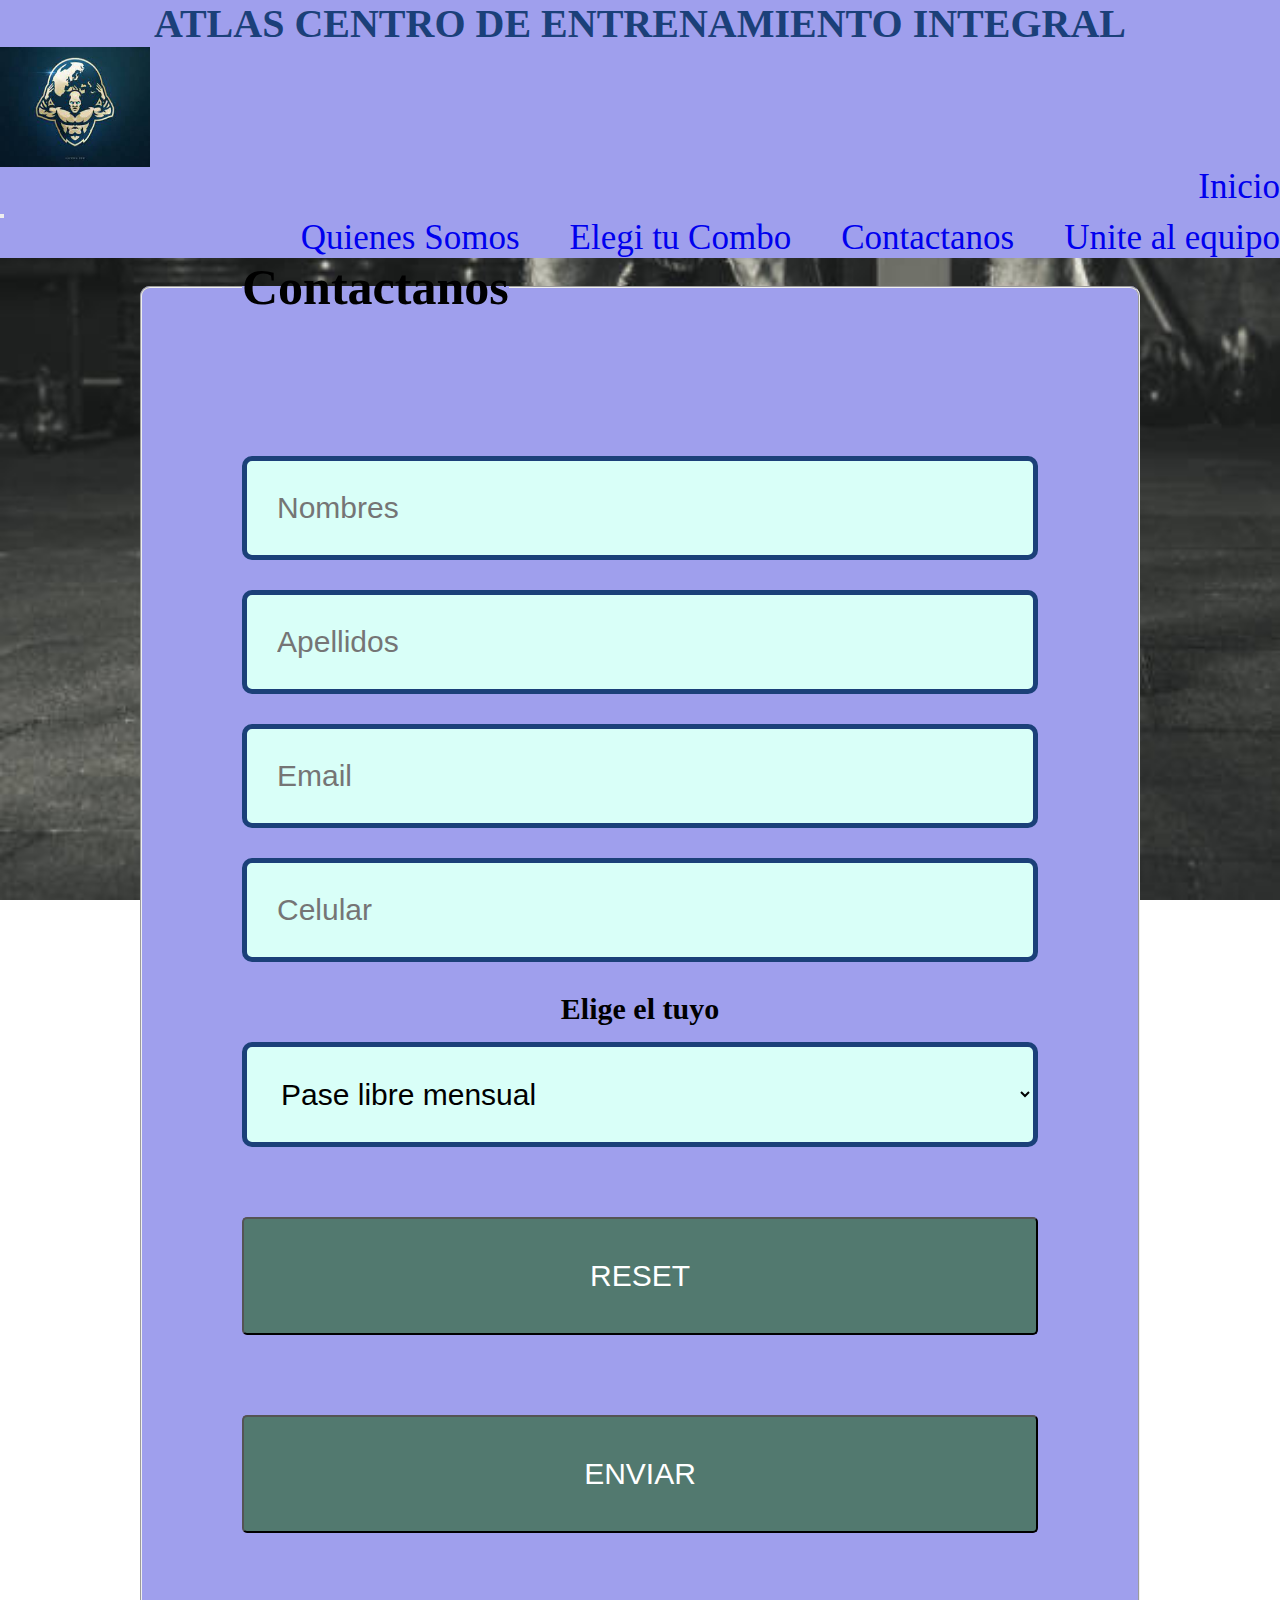
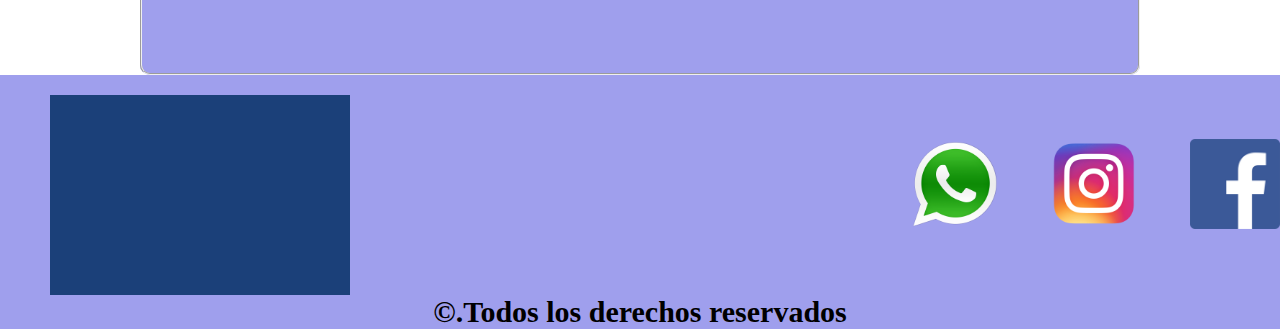
==== pages/contacto.html @ f048652d "primer guardado" ====
<!DOCTYPE html>
<html lang="es">
    <head>
        <meta charset="UTF-8">
        <meta http-equiv="X-UA-Compatible" content="IE=edge">
        <meta name="viewport" content="width=device-width, initial-scale=1.0">
        <link rel="icon" type="image/png" sizes="32x32" href="../img/favicon-32x32.png"> 
        <link rel="preconnect" href="https://fonts.googleapis.com">
        <link rel="preconnect" href="https://fonts.gstatic.com" crossorigin>
        <link href="https://fonts.googleapis.com/css2?family=Varela+Round&display=swap" rel="stylesheet">   
        <title>ATLAS CEI</title>
        
        <link href="https://cdn.jsdelivr.net/npm/bootstrap@5.3.0-alpha3/dist/css/bootstrap.min.css" rel="stylesheet" integrity="sha384-KK94CHFLLe+nY2dmCWGMq91rCGa5gtU4mk92HdvYe+M/SXH301p5ILy+dN9+nJOZ" crossorigin="anonymous">
        <link rel="stylesheet" href="../css/estilo.css">
    </head>
<body>
    <header class="fondonav">
        <nav class="navbar navbar-expand-lg bg-body-tertiary">
            <div class="container-fluid">
                <a class="navbar-brand " href="/index.html"><h1 class="ATLAS">ATLAS CENTRO DE ENTRENAMIENTO INTEGRAL</h1><img src="../img/atlas.jpg" alt="Logo de Atlas" width="40" height="34" class="d-inline-block align-text-top logoatlas rounded-circle">
                </a>
            </div>
            <div class="container-fluid">
                <a class="navbar-brand items" href="/index.html">Inicio</a>
                <button class="navbar-toggler" type="button" data-bs-toggle="collapse" data-bs-target="#navbarNav" aria-controls="navbarNav" aria-expanded="false" aria-label="Toggle navigation">
                <span class="navbar-toggler-icon"></span>
                </button>
                <div class="collapse navbar-collapse" id="navbarNav">
                    <ul class="navbar-nav items">
                        <li class="nav-item">
                        <a class="nav-link active" aria-current="page" href="../pages/sobreNosotros.html">Quienes Somos</a>
                        </li>
                        <li class="nav-item">
                        <a class="nav-link" href="../pages/elegiTuPlan.html">Elegi tu Combo</a>
                        </li>
                        <li class="nav-item">
                        <a class="nav-link" href="../pages/contacto.html">Contactanos</a>
                        </li>
                        <li class="nav-item">
                        <a class="nav-link" href="../pages/trabajaConNostros.html">Unite al equipo</a>
                        </li>
                    </ul>
                </div>
            </div>
        </nav>
    </header>
    <main class="fondoimg3">
        <section>            
                <fieldset class="formulario1">
                    <legend class="datos"><strong>Contactanos</strong></legend>
                    <input class="control" type="text" name="name" id="name" placeholder="Nombres">
                    <input class="control" type="text" name="name" id="name" placeholder="Apellidos">            
                    <input class="control" type="email" name="email" id="email" placeholder="Email">
                    <input class="control" type="number" name="number" id="number" placeholder="Celular">
                    <div>
                        <h3>Elige el tuyo</h3>
                        <select class="control" name="COMBO">
                            <option value="A">Pase libre mensual</option>
                            <option value="B">Pase libre mensual + nutricionista</option>
                            <option value="C">Pase libre semestral</option>
                            <option value="D">Pase libre semestral + nutricionista</option>
                            <option value="E">Pase libre anual</option>
                            <option value="F">Otros servicios</option>
                    </div>
                    <div>
                        <textarea class="escribir" name="" id="" cols="30" rows="10" placeholder="Consulta"></textarea>
                        <input class="boton" type="reset" value="RESET">
                        <input class="boton" type="submit" value="ENVIAR">
                    </div>
                </fieldset>
        </section>
    </main>
    <footer>  
        <ul class="footer">
            <li><iframe class="mapfooter img-thumbnail" src="https://www.google.com/maps/embed?pb=!1m18!1m12!1m3!1d828.9554954923093!2d-64.1235091633265!3d-32.16678427024355!2m3!1f0!2f0!3f0!3m2!1i1024!2i768!4f13.1!3m3!1m2!1s0x95cd6f62db6e06f3%3A0xdb8dda1286576c78!2sAtlas%3A%20centro%20de%20entrenamiento%20integral!5e1!3m2!1ses!2sar!4v1682944238739!5m2!1ses!2sar" width="400" height="300" style="border:0;" allowfullscreen="" loading="lazy" referrerpolicy="no-referrer-when-downgrade"></iframe></li>
            <ul class="footer footerimg">
                <li><a href="../pages/contacto.html"><img class="imgfooter" src="../img/580b57fcd9996e24bc43c543.png" alt="simbolo de whatsapp"></li></a>
                <li><a href="../pages/contacto.html"><img class="imgfooter" src="../img/580b57fcd9996e24bc43c521.png" alt="simbolo de instagram"></li></a>
                <li><a href="../pages/contacto.html"><img class="imgfooter" src="../img/584ac2d03ac3a570f94a666d.png" alt="simbolo de facebook"></li></a>
            </ul>
        </ul> 
        <h4 class="derechos">©.Todos los derechos reservados</h4>
    </footer>
</body>
</html>
---- css/estilo.css ----
*{
    margin: 0;
    padding: 0;
    box-sizing: border-box;
}

html{
    font-size: 62.5%;
}

.fondonav{
    background-color: #9F9FED;
    width: 100%;
}

h1{
    font-size: 4rem;
    display: flex;
    justify-content: center;
    color: #1B4079;
}

.logoatlas{
    display: flex;
    justify-content: left;
    width: 15rem;
    height: 12rem;  
}

.items{
    display: flex;
    justify-content: flex-end;
    font-size: 3.5rem;
}

li{
    margin-left: 5rem;
    list-style: none;
    }

a:link{
    text-decoration: none;
}

.fondo{
    background-color:#D9FFF8 ;
}

.centro{
    display: flex;
    justify-content: space-evenly;
    background-color: #D9FFF8;
}
.centro1{
    display: flex;
    align-items: center;
    flex-direction: column;
    margin-top: 2rem;
}

.centro2{
    display: flex;
    flex-direction: row;
    justify-content: space-evenly;
    align-items: center;
    list-style: none;
    font-size: 5rem;
    height: 10rem;
    background-color: #52796F;
}

.centro3{
    display: flex;
    flex-direction: row;
    justify-content: space-evenly;
    align-items: center;
    list-style: none;
    font-size: 5rem;
    height: 100%;
}

.centro4{
    display: flex;
    flex-direction: row;
    justify-content: space-evenly;
    align-items: center;
    list-style: none;
    font-size: 5rem;
    height: 100%;
    border: .5rem solid black;
}

h2{
    display: flex;
}

.porque{
    display: flex;
    justify-content:center;
}

.txtporque{
    font-size: 6rem;
    color: #1b2179;
}

.links{
    font-size: 4.5rem;
    color: black;
    display: flex;
    height: 10rem;
}

.conocenos{
    margin-top: 4.5rem;
    color: #1B4079;
}


.imggim{
    width: 80rem;
    height: 60rem;
    margin-top: 2.2rem;
}

.txtatlas{
    font-size: 3.6rem;
    width: 50rem;
    height: 40rem;
    display: flex;
    align-items: center;
    margin-top: 4rem;
}

.imagen{
    width: 60rem;
    height: 50rem;    
    align-items: stretch;
    justify-content: center;
    border: .2rem solid black;
    margin: 2rem;
}

.serv{
    font-size: 4rem;
    text-align: center;
}

.txtimg{
    font-size: 4.2rem;
    display: flex;
    text-align: right;
    justify-content: center;
    width: 45rem;
    height: 45rem; 
    margin: 5rem 0rem 0rem 7rem ;  
}

.txtimg2{
    font-size: 4.2rem;
    display: flex;
    text-align: left;
    justify-content: center;
    width: 45rem;
    height: 45rem; 
    margin: 4rem 7rem 0rem 0rem ;  
}

.txtimg3{
    font-size: 4.2rem;
    display: flex;
    text-align: left;
    justify-content: center;
    width: 45rem;
    height: 45rem; 
    margin: 10rem 0rem 0rem 5rem
}

.video{
    display: flex;
    justify-content: center;
    margin-top: 10rem;
}

.sumate{
    display: flex;
    text-align: center;
    justify-content: center;
    margin-top: 4rem;
    font-size: 5rem;
}

footer{
    background-color: #9F9FED;
}
.footer{
    display: flex;
    flex-direction: row;    
    align-items: center;
    list-style: none;

}

.footerimg{
    display: flex;
    justify-content: right;
    width: 100%;
}

.mapfooter{
    height: 20rem;
    width: 30rem;
    margin-top: 2rem;
    background-color: #1B4079;
    display:flex;
    justify-content: center;
}

.imgfooter{
    width: 9rem;
    height: 9rem;
}

.derechos{
    text-align: center;
    justify-content: center;
    font-size: 3rem;
}

@media screen and (max-width:500px) {
    h1{
        font-size: 2rem;
        display: flex;
        justify-content: center;
        color: #1B4079;
    }
    
    .logoatlas{
        display: flex;
        justify-content: left;
        width: 8rem;
        height: 5rem;  
    }
    
    .items{
        display: flex;
        justify-content: flex-end;
        font-size: 2rem;
    }
    
    li{
        margin-left: 3rem;
        list-style: none;
        }
    
    a:link{
        text-decoration: none;
    }
    
    .fondo{
        background-color:#D9FFF8 ;
    }
    
    .centro{
        display: flex;
        justify-content: space-evenly;
        background-color: #D9FFF8;
    }
    .centro1{
        display: flex;
        align-items: center;
        flex-direction: column;
        margin-top: 1rem;
    }
    
    .centro2{
        display: flex;
        flex-direction: row;
        justify-content: space-evenly;
        align-items: center;
        list-style: none;
        font-size: 2.5rem;
        height: 10rem;
        background-color: #52796F;
    }
    
    .centro3{
        display: flex;
        flex-direction: row;
        justify-content: space-evenly;
        align-items: center;
        list-style: none;
        font-size: 2.5rem;
        height: 100%;
    }
    
    .centro4{
        display: flex;
        flex-direction: row;
        justify-content: space-evenly;
        align-items: center;
        list-style: none;
        font-size: 2.5rem;
        height: 100%;
        border: .5rem solid black;
    }
    
    h2{
        display: flex;
    }
    
    .porque{
        display: flex;
        justify-content:center;
    }
    
    .txtporque{
        font-size: 2rem;
        color: #1b2179;
    }
    
    .links{
        font-size: 2rem;
        color: black;
        display: flex;
        height: 10rem;
    }
    
    .conocenos{
        margin-top: 2rem;
        color: #1B4079;
    }
    
    
    .imggim{
        width: 15rem;
        height:10rem;
        margin-top: 2.2rem;
    }
    
    .txtatlas{
        font-size: 3.6rem;
        width: 15rem;
        height: 10rem;
        display: flex;
        align-items: center;
        margin-top: 2rem;
    }
    
    .imagen{
        width: 30rem;
        height: 20rem;    
        align-items: stretch;
        justify-content: center;
        border: .2rem solid black;
        margin: 2rem;
    }
    
    .serv{
        font-size: 2rem;
        text-align: center;
    }
    
    .txtimg{
        font-size: 2.2rem;
        display: flex;
        text-align: right;
        justify-content: center;
        width: 25rem;
        height: 25rem; 
        margin: 2rem 0rem 0rem 3rem ;  
    }
    
    .txtimg2{
        font-size: 2.2rem;
        display: flex;
        text-align: left;
        justify-content: center;
        width: 25rem;
        height: 25rem; 
        margin: 2rem 3rem 0rem 0rem ;  
    }
    
    .txtimg3{
        font-size: 2.2rem;
        display: flex;
        text-align: left;
        justify-content: center;
        width: 25rem;
        height: 25rem; 
        margin: 3rem 0rem 0rem 2rem
    }
    
    .video{
        display: flex;
        justify-content: center;
        margin-top: 2rem;
    }
    
    .sumate{
        display: flex;
        text-align: center;
        justify-content: center;
        margin-top: 2rem;
        font-size: 3rem;
    }
    
    footer{
        background-color: #9F9FED;
    }
    .footer{
        display: flex;
        flex-direction: row;    
        align-items: center;
        list-style: none;
    
    }
    
    .footerimg{
        display: flex;
        justify-content: right;
        width: 100%;
    }
    
    .mapfooter{
        height: 8rem;
        width: 12rem;
        margin-top: 2rem;
        background-color: #1B4079;
        display:flex;
        justify-content: center;
    }
    
    .imgfooter{
        width: 9rem;
        height: 9rem;
    }
    
    .derechos{
        text-align: center;
        justify-content: center;
        font-size: 3rem;
    }
} 
    


.fondoimg{
    background-image: url(../img/fondoGim.jpg);
    background-repeat: no-repeat;
    background-attachment: fixed;
    background-size: 100% 100%;
}

.fondoimg2{
    background-image: url(../img/fondoUnete.jpg);
    background-repeat: no-repeat;
    background-attachment: fixed;
    background-size: 100% 100%;
}

.fondoimg3{
    background-image: url(../img/fondoContacto.jpg);
    background-repeat: no-repeat;
    background-attachment: fixed;
    background-size: 100% 100%;
}

.fondoimg4{
    background-color: #D9FFF8;
    background-size: 100% 100%;
}
.exp{
    display: flex;
    justify-content: space-around;
    text-align: center;
}
.experiencia{
    display: flex;
    text-align: center;
    justify-content: center;
    font-size: 10rem;
    color: #D9FFF8;
    width: 30%;
    height: 100%;
    margin-top: 10rem;
    border: 0.5rem solid #D9FFF8;
    border-radius: 2rem;
}

.experiencia1{
    display: flex;
    text-align: center;
    justify-content: center;
    font-size: 5rem;
    color: #1B4079;
    width: 100rem;
    height: 45rem;
    margin-top: 5rem;
}

.experiencia2{
    display: flex;
    justify-content: center;
    width: 90rem;
    height: 80rem;
    margin-top: 5rem;
    border-radius: 2rem;
    border: 0.5rem solid #D9FFF8;
}

.formulario{
    width: 100rem;
    background-color: #9F9FED;
    padding: 10rem;
    margin: auto;
    margin-top: 15rem;
    border-radius: 1rem;
}

.formulario1{
    width: 100rem;
    background-color: #9F9FED;
    padding: 10rem;
    margin: auto;
    border-radius: 1rem;
}

.datos{
    font-size: 5rem;
    margin-bottom: 4rem;
}

.control{
    width: 100%;
    background-color: #D9FFF8;
    padding: 3rem;
    border-radius: 1rem;
    margin-bottom: 3rem;
    border: 0.5rem solid #1B4079;
    font-size: 3rem;
}

.formulario h3{
    height: 5rem;
    text-align: center;
    font-size: 3rem;
}

.formulario1 h3{
    height: 5rem;
    text-align: center;
    font-size: 3rem;
}

.boton{
    width: 100%;
    background-color: #52796F;
    border-radius: 0.5rem;
    padding: 4rem;
    color: white;
    margin: 4rem 0rem;
    font-size: 3rem;    
}

.escribir{
    width: 100%;
    height: 40rem;
    border-radius: 2rem;
    border: .5rem solid #1B4079;
    color: black;
    font-size: 3rem;
}

.ordencontacto{
    margin: 10rem 0;
}

.eleccion{
    display:flex;
    text-align: center;
    justify-content: center;
    font-size: 5rem;
    color: #1B4079;
}

.imgplan{
    display: flex;
    justify-content: center;
    width: 35%;
    height: 35%;
}

.txtcombos{
    display: flex;
    justify-content: center;
    font-size: 6rem;
    color: #9F9FED;
    margin: 2rem 0;
    border: 0.5rem solid black;
}
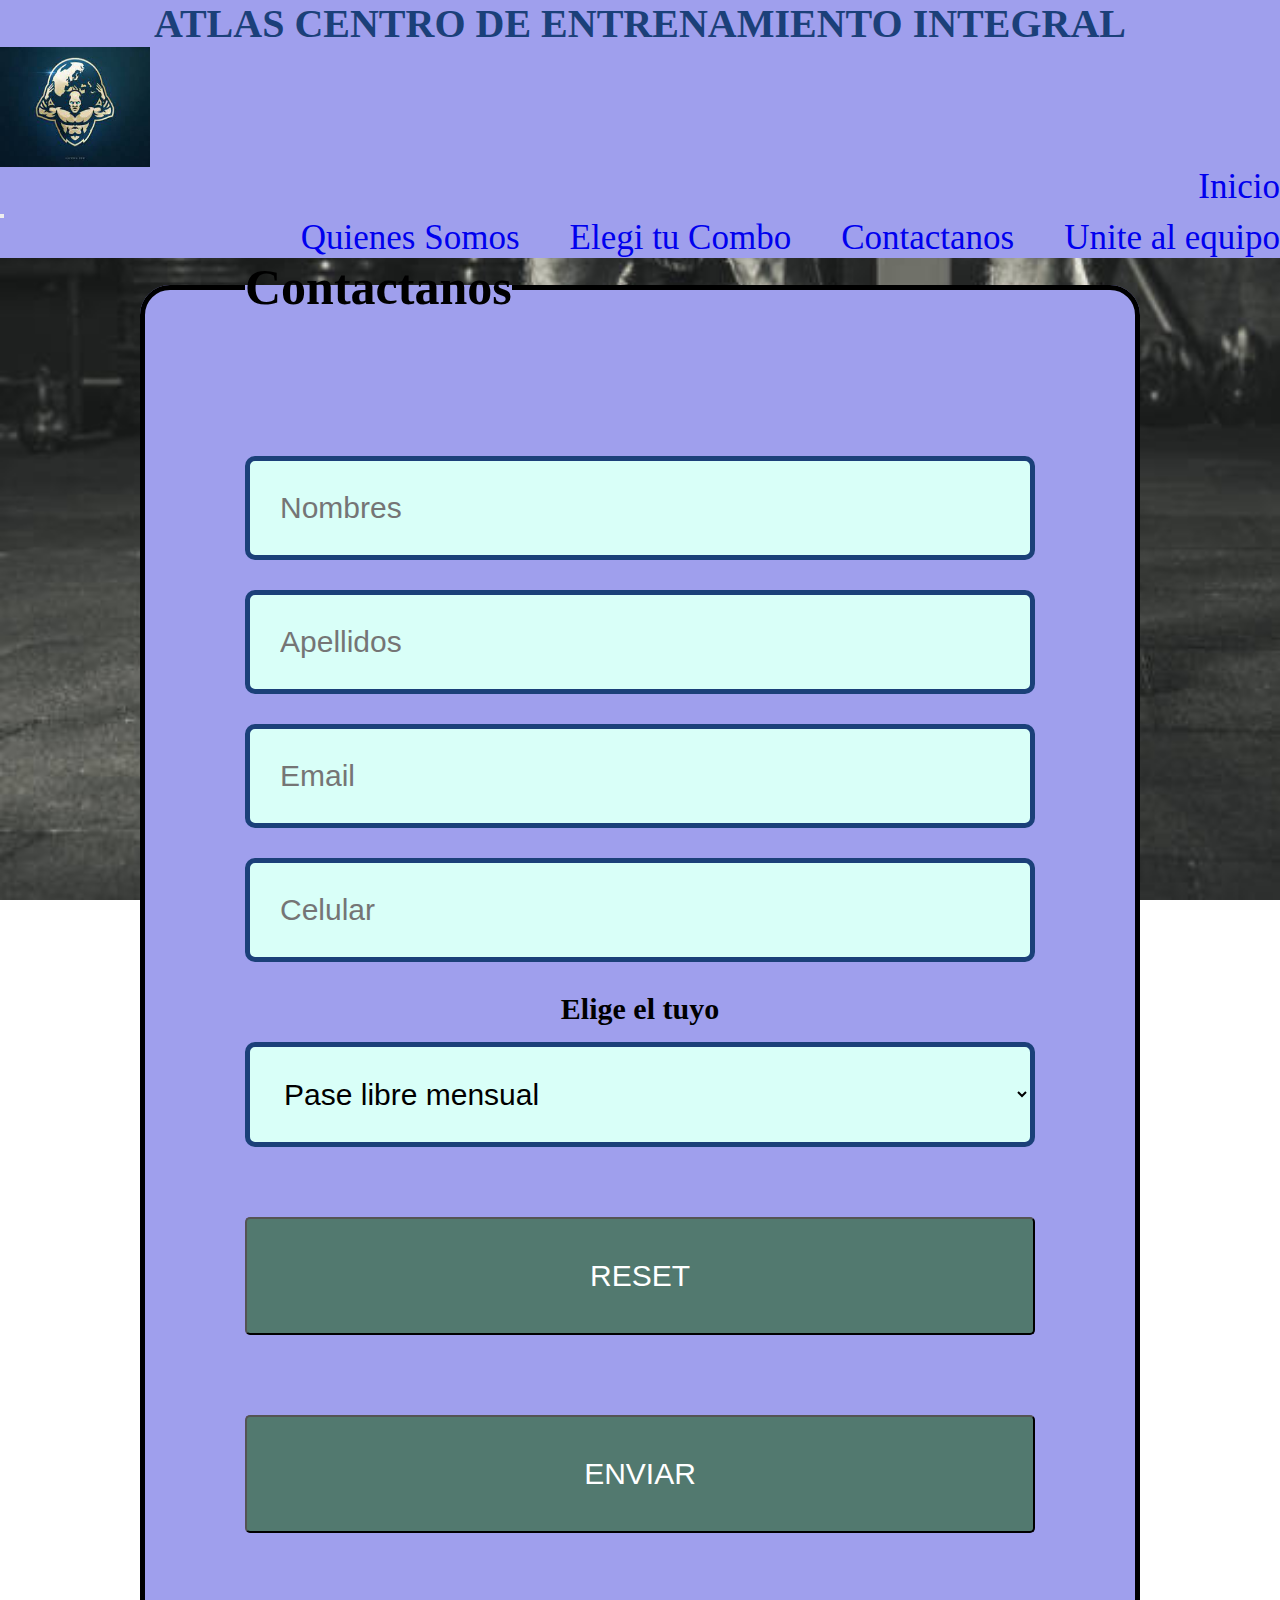
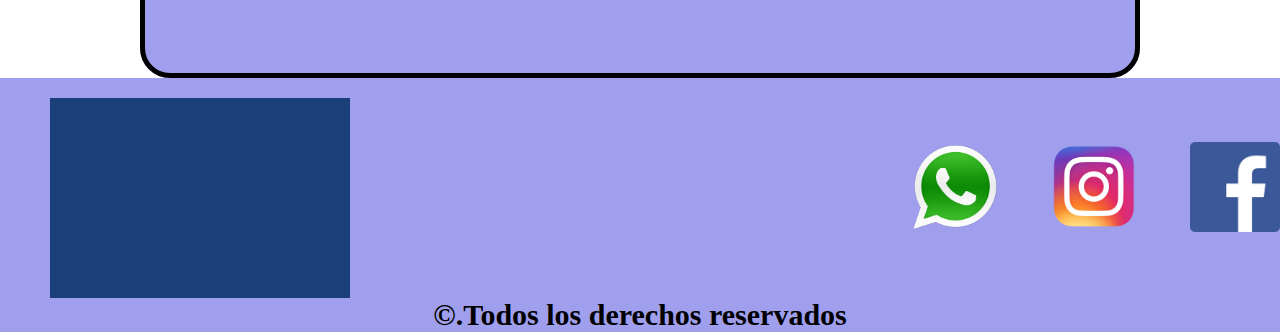
==== commit 90b2aa82: "mejoras" ====
--- a/pages/contacto.html
+++ b/pages/contacto.html
@@ -17,11 +17,11 @@
     <header class="fondonav">
         <nav class="navbar navbar-expand-lg bg-body-tertiary">
             <div class="container-fluid">
-                <a class="navbar-brand " href="/index.html"><h1 class="ATLAS">ATLAS CENTRO DE ENTRENAMIENTO INTEGRAL</h1><img src="../img/atlas.jpg" alt="Logo de Atlas" width="40" height="34" class="d-inline-block align-text-top logoatlas rounded-circle">
+                <a class="navbar-brand " href="../index.html"><h1 class="ATLAS">ATLAS CENTRO DE ENTRENAMIENTO INTEGRAL</h1><img src="../img/atlas.jpg" alt="Logo de Atlas" width="40" height="34" class="d-inline-block align-text-top logoatlas rounded-circle">
                 </a>
             </div>
             <div class="container-fluid">
-                <a class="navbar-brand items" href="/index.html">Inicio</a>
+                <a class="navbar-brand items" href="../index.html">Inicio</a>
                 <button class="navbar-toggler" type="button" data-bs-toggle="collapse" data-bs-target="#navbarNav" aria-controls="navbarNav" aria-expanded="false" aria-label="Toggle navigation">
                 <span class="navbar-toggler-icon"></span>
                 </button>
--- a/css/estilo.css
+++ b/css/estilo.css
@@ -470,6 +470,7 @@
     background-color: #D9FFF8;
     background-size: 100% 100%;
 }
+
 .exp{
     display: flex;
     justify-content: space-around;
@@ -480,11 +481,11 @@
     text-align: center;
     justify-content: center;
     font-size: 10rem;
-    color: #D9FFF8;
+    color: #1B4079;
     width: 30%;
     height: 100%;
     margin-top: 10rem;
-    border: 0.5rem solid #D9FFF8;
+    border: 0.5rem solid #1B4079;
     border-radius: 2rem;
 }
 
@@ -523,7 +524,8 @@
     background-color: #9F9FED;
     padding: 10rem;
     margin: auto;
-    border-radius: 1rem;
+    border-radius: 3rem;
+    border: 0.5rem solid black ;
 }
 
 .datos{
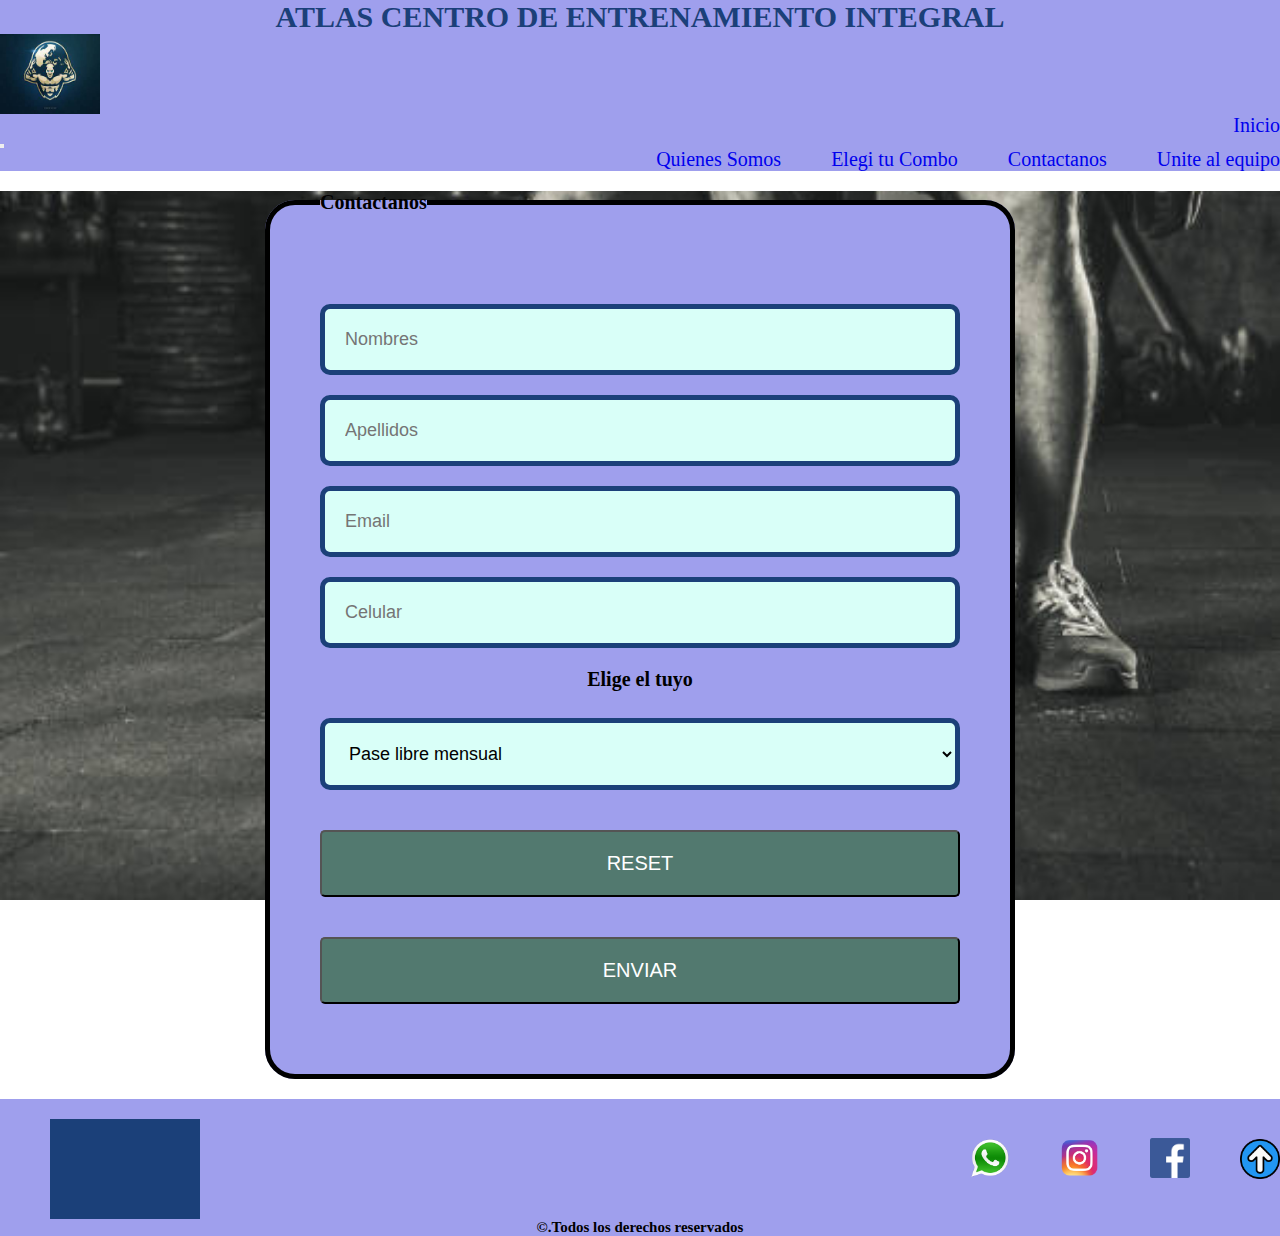
==== commit 1d6a217d: "cambios responsivos" ====
--- a/pages/contacto.html
+++ b/pages/contacto.html
@@ -14,8 +14,8 @@
         <link rel="stylesheet" href="../css/estilo.css">
     </head>
 <body>
-    <header class="fondonav">
-        <nav class="navbar navbar-expand-lg bg-body-tertiary">
+    <header id="header" class="fondonav">
+        <nav class="navbar navbar-expand-lg">
             <div class="container-fluid">
                 <a class="navbar-brand " href="../index.html"><h1 class="ATLAS">ATLAS CENTRO DE ENTRENAMIENTO INTEGRAL</h1><img src="../img/atlas.jpg" alt="Logo de Atlas" width="40" height="34" class="d-inline-block align-text-top logoatlas rounded-circle">
                 </a>
@@ -77,9 +77,11 @@
                 <li><a href="../pages/contacto.html"><img class="imgfooter" src="../img/580b57fcd9996e24bc43c543.png" alt="simbolo de whatsapp"></li></a>
                 <li><a href="../pages/contacto.html"><img class="imgfooter" src="../img/580b57fcd9996e24bc43c521.png" alt="simbolo de instagram"></li></a>
                 <li><a href="../pages/contacto.html"><img class="imgfooter" src="../img/584ac2d03ac3a570f94a666d.png" alt="simbolo de facebook"></li></a>
+                <li><a href="#header"><img class="flechaarriba" src="../img/flechaarriba.png" alt="flecha arriba"> </a></li>
             </ul>
         </ul> 
         <h4 class="derechos">©.Todos los derechos reservados</h4>
     </footer>
+    <script src="https://cdn.jsdelivr.net/npm/bootstrap@5.3.0-alpha3/dist/js/bootstrap.bundle.min.js" integrity="sha384-ENjdO4Dr2bkBIFxQpeoTz1HIcje39Wm4jDKdf19U8gI4ddQ3GYNS7NTKfAdVQSZe" crossorigin="anonymous"></script>
 </body>
 </html>--- a/css/estilo.css
+++ b/css/estilo.css
@@ -14,7 +14,7 @@
 }
 
 h1{
-    font-size: 4rem;
+    font-size: 3rem;
     display: flex;
     justify-content: center;
     color: #1B4079;
@@ -23,14 +23,14 @@
 .logoatlas{
     display: flex;
     justify-content: left;
-    width: 15rem;
-    height: 12rem;  
+    width: 10rem;
+    height: 8rem;  
 }
 
 .items{
     display: flex;
     justify-content: flex-end;
-    font-size: 3.5rem;
+    font-size: 2rem;
 }
 
 li{
@@ -44,6 +44,12 @@
 
 .fondo{
     background-color:#D9FFF8 ;
+    width: 100%;
+}
+
+.tamaño1{
+    width: 100%;
+    height: 50rem;
 }
 
 .centro{
@@ -55,7 +61,7 @@
     display: flex;
     align-items: center;
     flex-direction: column;
-    margin-top: 2rem;
+    margin-top: 1rem;
 }
 
 .centro2{
@@ -64,30 +70,40 @@
     justify-content: space-evenly;
     align-items: center;
     list-style: none;
+    font-size: 2.5rem;
+    height: 6rem;
+    background-color: #52796F;
+}
+
+.centro3{
+    display: flex;
+    flex-direction: row;
+    justify-content: center;
+    align-items: center;
+    list-style: none;
     font-size: 5rem;
-    height: 10rem;
-    background-color: #52796F;
-}
-
-.centro3{
+    height: 100%;
+}
+
+.centro4{
     display: flex;
     flex-direction: row;
     justify-content: space-evenly;
     align-items: center;
     list-style: none;
-    font-size: 5rem;
+    font-size: 2.5rem;
     height: 100%;
-}
-
-.centro4{
+    border: .5rem solid black;
+}
+
+.centro5{
     display: flex;
     flex-direction: row;
-    justify-content: space-evenly;
+    justify-content: center;
     align-items: center;
     list-style: none;
     font-size: 5rem;
     height: 100%;
-    border: .5rem solid black;
 }
 
 h2{
@@ -100,94 +116,115 @@
 }
 
 .txtporque{
-    font-size: 6rem;
+    font-size: 3rem;
     color: #1b2179;
 }
 
 .links{
-    font-size: 4.5rem;
+    font-size: 3rem;
     color: black;
     display: flex;
-    height: 10rem;
+    height: 5rem;
 }
 
 .conocenos{
-    margin-top: 4.5rem;
+    margin-top: 1.5rem;
     color: #1B4079;
 }
 
 
 .imggim{
-    width: 80rem;
-    height: 60rem;
+    width: 60rem;
+    height: 40rem;
     margin-top: 2.2rem;
 }
 
 .txtatlas{
-    font-size: 3.6rem;
+    font-size: 2.3rem;
     width: 50rem;
-    height: 40rem;
+    height: 28rem;
     display: flex;
     align-items: center;
-    margin-top: 4rem;
+    
+}
+
+.alturacentro{
+    height: 30rem;
 }
 
 .imagen{
-    width: 60rem;
-    height: 50rem;    
-    align-items: stretch;
+    width: 30rem;
+    height: 25rem; 
+    display: flex;
+    align-items: center;
     justify-content: center;
     border: .2rem solid black;
-    margin: 2rem;
+    margin: 2rem 2rem 2rem 12rem;
 }
 
 .serv{
-    font-size: 4rem;
+    font-size: 2rem;
     text-align: center;
 }
 
 .txtimg{
-    font-size: 4.2rem;
+    font-size: 2rem;
     display: flex;
     text-align: right;
-    justify-content: center;
-    width: 45rem;
-    height: 45rem; 
+    justify-content: space-evenly;
+    width: 32rem;
     margin: 5rem 0rem 0rem 7rem ;  
 }
 
 .txtimg2{
-    font-size: 4.2rem;
+    font-size: 2rem;
     display: flex;
     text-align: left;
     justify-content: center;
-    width: 45rem;
-    height: 45rem; 
-    margin: 4rem 7rem 0rem 0rem ;  
+    width: 25rem;    
+    margin: 5rem 7rem 0rem 18rem ;  
 }
 
 .txtimg3{
-    font-size: 4.2rem;
+    font-size: 2rem;
     display: flex;
     text-align: left;
     justify-content: center;
-    width: 45rem;
-    height: 45rem; 
+    width: 32rem;
+    height: 18rem; 
     margin: 10rem 0rem 0rem 5rem
 }
 
 .video{
     display: flex;
     justify-content: center;
-    margin-top: 10rem;
+    margin-top: 2rem;
 }
 
 .sumate{
     display: flex;
     text-align: center;
     justify-content: center;
-    margin-top: 4rem;
-    font-size: 5rem;
+    margin-top: 2rem;
+    font-size: 3rem;
+    background-color: #52796F;
+}
+
+.sumate2{
+    display: flex;
+    text-align: center;
+    justify-content: center;
+    margin-top: 2rem;
+    font-size: 3rem;
+    width: 100%;    
+}
+
+.flechaarriba{
+    display: flex;
+    justify-content:flex-end;
+    
+    width: 4rem;
+    height: 4rem;
 }
 
 footer{
@@ -208,8 +245,8 @@
 }
 
 .mapfooter{
-    height: 20rem;
-    width: 30rem;
+    height: 10rem;
+    width: 15rem;
     margin-top: 2rem;
     background-color: #1B4079;
     display:flex;
@@ -217,232 +254,15 @@
 }
 
 .imgfooter{
-    width: 9rem;
-    height: 9rem;
+    width: 4rem;
+    height: 4rem;
 }
 
 .derechos{
     text-align: center;
     justify-content: center;
-    font-size: 3rem;
-}
-
-@media screen and (max-width:500px) {
-    h1{
-        font-size: 2rem;
-        display: flex;
-        justify-content: center;
-        color: #1B4079;
-    }
-    
-    .logoatlas{
-        display: flex;
-        justify-content: left;
-        width: 8rem;
-        height: 5rem;  
-    }
-    
-    .items{
-        display: flex;
-        justify-content: flex-end;
-        font-size: 2rem;
-    }
-    
-    li{
-        margin-left: 3rem;
-        list-style: none;
-        }
-    
-    a:link{
-        text-decoration: none;
-    }
-    
-    .fondo{
-        background-color:#D9FFF8 ;
-    }
-    
-    .centro{
-        display: flex;
-        justify-content: space-evenly;
-        background-color: #D9FFF8;
-    }
-    .centro1{
-        display: flex;
-        align-items: center;
-        flex-direction: column;
-        margin-top: 1rem;
-    }
-    
-    .centro2{
-        display: flex;
-        flex-direction: row;
-        justify-content: space-evenly;
-        align-items: center;
-        list-style: none;
-        font-size: 2.5rem;
-        height: 10rem;
-        background-color: #52796F;
-    }
-    
-    .centro3{
-        display: flex;
-        flex-direction: row;
-        justify-content: space-evenly;
-        align-items: center;
-        list-style: none;
-        font-size: 2.5rem;
-        height: 100%;
-    }
-    
-    .centro4{
-        display: flex;
-        flex-direction: row;
-        justify-content: space-evenly;
-        align-items: center;
-        list-style: none;
-        font-size: 2.5rem;
-        height: 100%;
-        border: .5rem solid black;
-    }
-    
-    h2{
-        display: flex;
-    }
-    
-    .porque{
-        display: flex;
-        justify-content:center;
-    }
-    
-    .txtporque{
-        font-size: 2rem;
-        color: #1b2179;
-    }
-    
-    .links{
-        font-size: 2rem;
-        color: black;
-        display: flex;
-        height: 10rem;
-    }
-    
-    .conocenos{
-        margin-top: 2rem;
-        color: #1B4079;
-    }
-    
-    
-    .imggim{
-        width: 15rem;
-        height:10rem;
-        margin-top: 2.2rem;
-    }
-    
-    .txtatlas{
-        font-size: 3.6rem;
-        width: 15rem;
-        height: 10rem;
-        display: flex;
-        align-items: center;
-        margin-top: 2rem;
-    }
-    
-    .imagen{
-        width: 30rem;
-        height: 20rem;    
-        align-items: stretch;
-        justify-content: center;
-        border: .2rem solid black;
-        margin: 2rem;
-    }
-    
-    .serv{
-        font-size: 2rem;
-        text-align: center;
-    }
-    
-    .txtimg{
-        font-size: 2.2rem;
-        display: flex;
-        text-align: right;
-        justify-content: center;
-        width: 25rem;
-        height: 25rem; 
-        margin: 2rem 0rem 0rem 3rem ;  
-    }
-    
-    .txtimg2{
-        font-size: 2.2rem;
-        display: flex;
-        text-align: left;
-        justify-content: center;
-        width: 25rem;
-        height: 25rem; 
-        margin: 2rem 3rem 0rem 0rem ;  
-    }
-    
-    .txtimg3{
-        font-size: 2.2rem;
-        display: flex;
-        text-align: left;
-        justify-content: center;
-        width: 25rem;
-        height: 25rem; 
-        margin: 3rem 0rem 0rem 2rem
-    }
-    
-    .video{
-        display: flex;
-        justify-content: center;
-        margin-top: 2rem;
-    }
-    
-    .sumate{
-        display: flex;
-        text-align: center;
-        justify-content: center;
-        margin-top: 2rem;
-        font-size: 3rem;
-    }
-    
-    footer{
-        background-color: #9F9FED;
-    }
-    .footer{
-        display: flex;
-        flex-direction: row;    
-        align-items: center;
-        list-style: none;
-    
-    }
-    
-    .footerimg{
-        display: flex;
-        justify-content: right;
-        width: 100%;
-    }
-    
-    .mapfooter{
-        height: 8rem;
-        width: 12rem;
-        margin-top: 2rem;
-        background-color: #1B4079;
-        display:flex;
-        justify-content: center;
-    }
-    
-    .imgfooter{
-        width: 9rem;
-        height: 9rem;
-    }
-    
-    .derechos{
-        text-align: center;
-        justify-content: center;
-        font-size: 3rem;
-    }
-} 
-    
+    font-size: 1.5rem;
+}
 
 
 .fondoimg{
@@ -469,109 +289,111 @@
 .fondoimg4{
     background-color: #D9FFF8;
     background-size: 100% 100%;
+    background-image: url(../img/fondoGim.jpg);
 }
 
 .exp{
     display: flex;
-    justify-content: space-around;
+    justify-content: space-evenly;
     text-align: center;
 }
 .experiencia{
     display: flex;
     text-align: center;
     justify-content: center;
-    font-size: 10rem;
+    font-size: 5rem;
+    color: #0f1780;
+    width: 30%;
+    height: 80%;
+    margin-top: 9rem;
+    border: 0.5rem solid #0f1780;
+    border-radius: 2rem;
+}
+
+.experiencia1{
+    display: flex;
+    text-align: center;
+    justify-content: center;
+    font-size: 2rem;
     color: #1B4079;
-    width: 30%;
-    height: 100%;
-    margin-top: 10rem;
-    border: 0.5rem solid #1B4079;
-    border-radius: 2rem;
-}
-
-.experiencia1{
-    display: flex;
-    text-align: center;
-    justify-content: center;
-    font-size: 5rem;
-    color: #1B4079;
-    width: 100rem;
-    height: 45rem;
+    width: 35rem;
+    height: 20rem;
     margin-top: 5rem;
 }
 
 .experiencia2{
     display: flex;
     justify-content: center;
-    width: 90rem;
-    height: 80rem;
+    width: 50rem;
+    height: 40rem;
     margin-top: 5rem;
     border-radius: 2rem;
-    border: 0.5rem solid #D9FFF8;
+    border: 0.5rem solid #0f1780;
 }
 
 .formulario{
-    width: 100rem;
+    width: 75rem;
     background-color: #9F9FED;
     padding: 10rem;
     margin: auto;
-    margin-top: 15rem;
+    margin-top: 5rem;
     border-radius: 1rem;
+    border: 0.5rem solid black ;
 }
 
 .formulario1{
-    width: 100rem;
+    width: 75rem;
     background-color: #9F9FED;
-    padding: 10rem;
-    margin: auto;
+    padding: 5rem;
+    margin: 2rem auto 2rem auto;
     border-radius: 3rem;
     border: 0.5rem solid black ;
 }
 
 .datos{
-    font-size: 5rem;
+    font-size: 2rem;
     margin-bottom: 4rem;
 }
 
 .control{
     width: 100%;
     background-color: #D9FFF8;
-    padding: 3rem;
+    padding: 2rem;
     border-radius: 1rem;
-    margin-bottom: 3rem;
+    margin-bottom: 2rem;
     border: 0.5rem solid #1B4079;
-    font-size: 3rem;
+    font-size: 1.8rem;
 }
 
 .formulario h3{
     height: 5rem;
     text-align: center;
-    font-size: 3rem;
+    font-size: 2rem;
 }
 
 .formulario1 h3{
     height: 5rem;
     text-align: center;
-    font-size: 3rem;
+    font-size: 2rem;
 }
 
 .boton{
     width: 100%;
     background-color: #52796F;
     border-radius: 0.5rem;
-    padding: 4rem;
+    padding: 2rem;
     color: white;
-    margin: 4rem 0rem;
-    font-size: 3rem;    
+    margin: 2rem 0rem;
+    font-size: 2rem;    
 }
 
 .escribir{
     width: 100%;
-    height: 40rem;
+    height: 20rem;
     border-radius: 2rem;
     border: .5rem solid #1B4079;
     color: black;
-    font-size: 3rem;
+    font-size: 2rem;
 }
 
 .ordencontacto{
@@ -582,23 +404,315 @@
     display:flex;
     text-align: center;
     justify-content: center;
-    font-size: 5rem;
-    color: #1B4079;
+    border: 0.5rem solid black;
+    font-size: 2.5rem;
+    color: black;
+    background-color: #52796F;
 }
 
 .imgplan{
     display: flex;
     justify-content: center;
-    width: 35%;
-    height: 35%;
+    width: 25%;
+    height: 25%;
+    border-radius: 2rem;
+    border: 0.5rem solid black;
 }
 
 .txtcombos{
     display: flex;
     justify-content: center;
-    font-size: 6rem;
+    font-size: 3rem;
     color: #9F9FED;
     margin: 2rem 0;
-    border: 0.5rem solid black;
-}
-
+    border: 0.3rem solid black;
+}
+
+@media (max-width: 500px) {
+    .fondonav{
+        background-color: #9F9FED;
+        width: 100%;
+    }
+    
+    h1{
+        font-size: 2.0rem;
+        display: flex;
+        justify-content: center;
+        color: #1B4079;
+    }
+    
+    .logoatlas{
+        display: flex;
+        justify-content: left;
+        width: 10rem;
+        height: 8rem;  
+    }
+    
+    .items{
+        display: flex;
+        justify-content: flex-end;
+        font-size: 2rem;
+    }
+    .tamaño1{
+        width: 100%;
+        height: 60rem;
+    }
+    
+    .centro{
+        display: flex;
+        flex-direction: column;
+        justify-content: space-evenly;
+        background-color: #D9FFF8;
+    }
+    .centro1{
+        display: flex;
+        align-items: center;
+        flex-direction: column;
+        margin-top: 1rem;
+    }
+    .porque{
+        display: flex;
+        justify-content:center;
+    }
+    
+    .txtporque{
+        font-size: 1.8rem;
+        color: #1b2179;
+    }
+    .txtatlas{
+        font-size: 1.3rem;
+        width: 28rem;
+        height: 15rem;
+        display: flex;
+        align-items: center;
+        
+    }
+    .conocenos{
+        margin-top: 1.5rem;
+        color: #1B4079;
+    }
+    .links{
+        font-size: 1.8rem;
+        color: black;
+        display: flex;
+        height: 3rem;
+    }
+    .imggim{
+        width: 40rem;
+        height: 30rem;
+        margin-top: 2.2rem;
+    }
+
+    .centro2{
+        display: flex;
+        flex-direction: row;
+        justify-content: space-evenly;
+        align-items: center;
+        list-style: none;
+        font-size: 1.8rem;
+        height: 3rem;
+        background-color: #52796F;
+    }
+    .centro3{
+        display: flex;
+        flex-direction: row;
+        justify-content: left;
+        align-items: center;
+        list-style: none;
+        font-size: 5rem;
+        height: 100%;
+    }
+    .serv{
+        font-size: 2rem;
+        text-align: center;
+        color: #0c65ea;
+        margin-top: 2rem;
+    }
+    .alturacentro{
+        height: 20rem;
+    }
+    .imagen{
+        width: 20rem;
+        height: 15rem; 
+        display: flex;
+        align-items: center;
+        justify-content: center;
+        border: .2rem solid black;
+        margin: 2rem 2rem 1rem 14rem;
+    }
+    .txtimg{
+        font-size: 1.5rem;
+        display: flex;
+        text-align: center;
+        justify-content: center;
+        width: 30rem;
+        height: 10rem;
+        margin: 2rem 0rem 0rem 10rem ;   
+    }
+    
+    .txtimg2{
+        font-size: 1.5rem;
+        display: flex;
+        text-align: center;
+        justify-content: center;
+        width: 30rem;
+        height: 10rem;    
+        margin: 2rem 0rem 0rem 10rem ;     
+    }
+    .video{
+        display: flex;
+        justify-content: center;
+        margin-top: 2rem;
+        width: 100%;
+        height: 30rem;
+    }
+    .sumate{
+        display: flex;
+        text-align: center;
+        justify-content: center;
+        margin-top: 2rem;
+        font-size: 2rem;
+        background-color: #52796F;
+    }
+    footer{
+        background-color: #9F9FED;
+    }
+    .footer{
+        display: flex;
+        flex-direction: row;    
+        align-items: center;
+        list-style: none;
+    
+    }
+    
+    .footerimg{
+        display: flex;
+        justify-content: right;
+        width: 100%;
+    }
+    
+    .mapfooter{
+        height: 10rem;
+        width: 15rem;
+        margin-top: 2rem;
+        background-color: #1B4079;
+        display:flex;
+        justify-content: center;
+    }
+    
+    .imgfooter{
+        width: 2rem;
+        height: 2rem;
+    }
+    
+    .derechos{
+        text-align: center;
+        justify-content: center;
+        font-size: 1rem;
+    }
+    .formulario1{
+        width: 45rem;
+        background-color: #9F9FED;
+        padding: 5rem;
+        margin: 2rem auto 2rem auto;
+        border-radius: 3rem;
+        border: 0.5rem solid black ;
+    }
+    
+    .datos{
+        font-size: 1.8rem;
+        margin-bottom: 2rem;
+    }
+    
+    .control{
+        width: 100%;
+        background-color: #D9FFF8;
+        padding: 1rem;
+        border-radius: 1rem;
+        margin-bottom: 2rem;
+        border: 0.5rem solid #1B4079;
+        font-size: 1.8rem;
+    }
+    .boton{
+        width: 100%;
+        background-color: #52796F;
+        border-radius: 0.5rem;
+        padding: 1rem;
+        color: white;
+        margin: 2rem 0rem;
+        font-size: 1.8rem;    
+    }
+    
+    .escribir{
+        width: 100%;
+        height: 15rem;
+        border-radius: 2rem;
+        border: .5rem solid #1B4079;
+        color: black;
+        font-size: 1.5rem;
+    }
+    .exp{
+        display: flex;
+        flex-direction: column;
+        justify-content: center;
+        text-align: center;
+    }
+    .experiencia{
+        display: flex;
+        text-align: center;
+        justify-content: center;
+        font-size: 2.5rem;
+        color: #0f1780;
+        width: 100%;
+        height: 5rem;
+        margin-top: 2rem;
+        border: 0.5rem solid #0f1780;
+        border-radius: 2rem;
+    }
+    
+    .experiencia1{
+        display: flex;
+        text-align: center;
+        justify-content: center;
+        font-size: 1.8rem;
+        color: black;
+        width: 100%;
+        height: 13rem;
+        margin-top: 3rem;
+    }
+    .centro4{
+        display: flex;
+        flex-direction: row;
+        justify-content: center;
+        align-items: center;
+        list-style: none;
+        font-size: 2rem;
+        height: 100%;
+        border: .5rem solid black;
+    }
+
+    .txtimg3{
+        font-size: 1.5rem;
+        display: flex;
+        text-align: center;
+        justify-content: center;
+        width: 30rem;
+        height: 10rem; 
+        margin: 2rem 0rem 0rem 10rem
+    }
+
+    .formulario{
+        width: 100%;
+        background-color: #9F9FED;
+        padding: 4rem;
+        margin: auto;
+        margin-top: 4rem;
+        border-radius: 1rem;
+        border: 0.5rem solid black ;
+    }
+    
+
+
+}
+
+
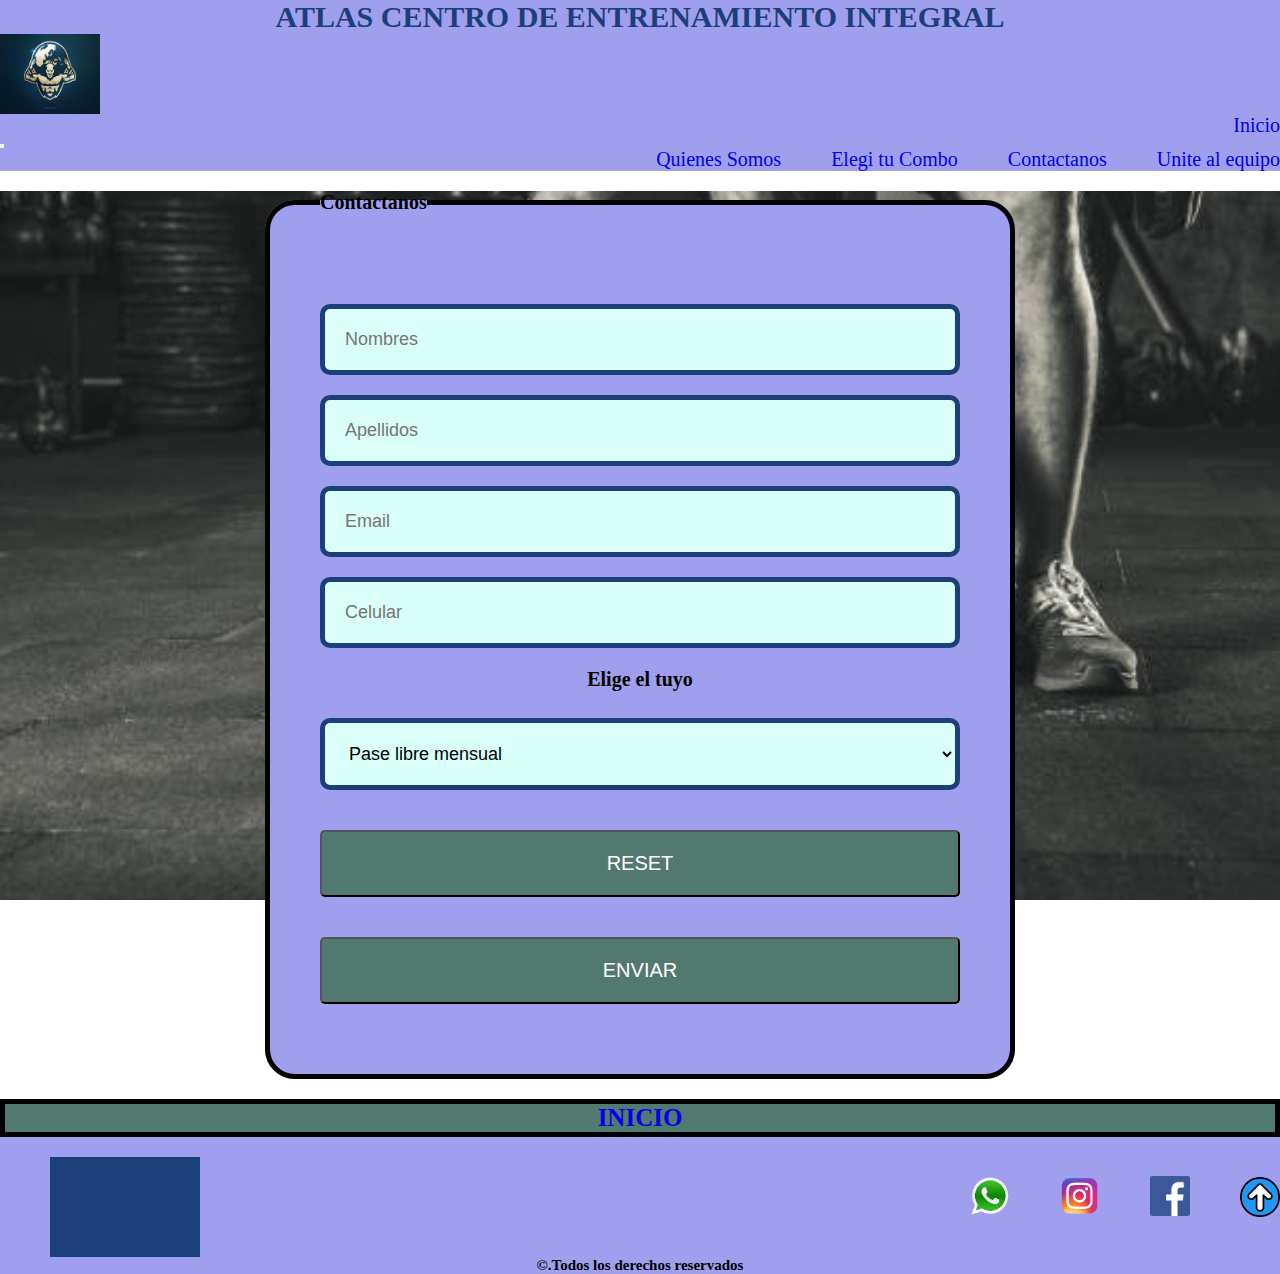
==== commit 8629ffe3: "aplicacion de sass" ====
--- a/pages/contacto.html
+++ b/pages/contacto.html
@@ -69,6 +69,9 @@
                     </div>
                 </fieldset>
         </section>
+        <DIV class="sumate centro4">
+            <strong><a href="../index.html">INICIO</a></strong>
+        </DIV>
     </main>
     <footer>  
         <ul class="footer">
--- a/css/estilo.css
+++ b/css/estilo.css
@@ -1,718 +1,685 @@
-*{
-    margin: 0;
-    padding: 0;
-    box-sizing: border-box;
-}
-
-html{
-    font-size: 62.5%;
-}
-
-.fondonav{
+@charset "UTF-8";
+.fondo {
+  background-color: #D9FFF8;
+  width: 100%;
+}
+
+.tamaño1 {
+  width: 100%;
+  height: 50rem;
+}
+
+.centro {
+  display: flex;
+  justify-content: space-evenly;
+  background-color: #D9FFF8;
+}
+
+.centro1 {
+  display: flex;
+  align-items: center;
+  flex-direction: column;
+  margin-top: 1rem;
+}
+
+.centro2 {
+  display: flex;
+  flex-direction: row;
+  justify-content: space-evenly;
+  align-items: center;
+  list-style: none;
+  font-size: 2.5rem;
+  height: 6rem;
+  background-color: #52796F;
+}
+
+.centro3 {
+  display: flex;
+  flex-direction: row;
+  justify-content: center;
+  align-items: center;
+  list-style: none;
+  font-size: 5rem;
+  height: 100%;
+}
+
+.txtporque {
+  font-size: 3rem;
+  color: #1b2179;
+}
+
+.links {
+  font-size: 3rem;
+  color: black;
+  display: flex;
+  height: 5rem;
+}
+
+.conocenos {
+  margin-top: 1.5rem;
+  color: #1B4079;
+}
+
+.imggim {
+  width: 60rem;
+  height: 40rem;
+  margin-top: 2.2rem;
+}
+
+.txtatlas {
+  font-size: 2.3rem;
+  width: 50rem;
+  height: 28rem;
+  display: flex;
+  align-items: center;
+}
+
+.alturacentro {
+  height: 30rem;
+}
+
+.imagen {
+  width: 30rem;
+  height: 25rem;
+  display: flex;
+  align-items: center;
+  justify-content: center;
+  border: 0.2rem solid black;
+  margin: 2rem 2rem 2rem 12rem;
+}
+
+.serv {
+  font-size: 2rem;
+  text-align: center;
+}
+
+.txtimg {
+  font-size: 2rem;
+  display: flex;
+  text-align: right;
+  justify-content: space-evenly;
+  width: 32rem;
+  margin: 5rem 0rem 0rem 7rem;
+}
+
+.txtimg2 {
+  font-size: 2rem;
+  display: flex;
+  text-align: left;
+  justify-content: center;
+  width: 25rem;
+  margin: 5rem 7rem 0rem 18rem;
+}
+
+.video {
+  display: flex;
+  justify-content: center;
+  margin-top: 2rem;
+}
+
+.sumate {
+  display: flex;
+  text-align: center;
+  justify-content: center;
+  margin-top: 2rem;
+  font-size: 3rem;
+  background-color: #52796F;
+}
+
+.centro4 {
+  display: flex;
+  flex-direction: row;
+  justify-content: space-evenly;
+  align-items: center;
+  list-style: none;
+  font-size: 2.5rem;
+  height: 100%;
+  border: 0.5rem solid black;
+}
+
+.txtimg3 {
+  font-size: 2rem;
+  display: flex;
+  text-align: left;
+  justify-content: center;
+  width: 32rem;
+  height: 18rem;
+  margin: 10rem 0rem 0rem 5rem;
+}
+
+.sumate2 {
+  display: flex;
+  text-align: center;
+  justify-content: center;
+  margin-top: 2rem;
+  font-size: 3rem;
+  width: 100%;
+}
+
+.fondoimg {
+  background-image: url(../img/fondoGim.jpg);
+  background-repeat: no-repeat;
+  background-attachment: fixed;
+  background-size: 100% 100%;
+}
+
+.exp {
+  display: flex;
+  justify-content: space-evenly;
+  text-align: center;
+}
+
+.experiencia {
+  display: flex;
+  text-align: center;
+  justify-content: center;
+  font-size: 5rem;
+  color: #0f1780;
+  width: 30%;
+  height: 80%;
+  margin-top: 9rem;
+  border: 0.5rem solid #0f1780;
+  border-radius: 2rem;
+}
+
+.experiencia1 {
+  display: flex;
+  text-align: center;
+  justify-content: center;
+  font-size: 2rem;
+  color: #1B4079;
+  width: 35rem;
+  height: 20rem;
+  margin-top: 5rem;
+}
+
+.fondoimg3 {
+  background-image: url(../img/fondoContacto.jpg);
+  background-repeat: no-repeat;
+  background-attachment: fixed;
+  background-size: 100% 100%;
+}
+
+.formulario1 {
+  width: 75rem;
+  background-color: #9F9FED;
+  padding: 5rem;
+  margin: 2rem auto 2rem auto;
+  border-radius: 3rem;
+  border: 0.5rem solid black;
+}
+
+.datos {
+  font-size: 2rem;
+  margin-bottom: 4rem;
+}
+
+.control {
+  width: 100%;
+  background-color: #D9FFF8;
+  padding: 2rem;
+  border-radius: 1rem;
+  margin-bottom: 2rem;
+  border: 0.5rem solid #1B4079;
+  font-size: 1.8rem;
+}
+
+.formulario1 h3 {
+  height: 5rem;
+  text-align: center;
+  font-size: 2rem;
+}
+
+.boton {
+  width: 100%;
+  background-color: #52796F;
+  border-radius: 0.5rem;
+  padding: 2rem;
+  color: white;
+  margin: 2rem 0rem;
+  font-size: 2rem;
+}
+
+.escribir {
+  width: 100%;
+  height: 20rem;
+  border-radius: 2rem;
+  border: 0.5rem solid #1B4079;
+  color: black;
+  font-size: 2rem;
+}
+
+.ordencontacto {
+  margin: 10rem 0;
+}
+
+.centro5 {
+  display: flex;
+  flex-direction: row;
+  justify-content: center;
+  align-items: center;
+  list-style: none;
+  font-size: 5rem;
+  height: 100%;
+}
+
+.fondoimg4 {
+  background-color: #D9FFF8;
+  background-size: 100% 100%;
+  background-image: url(../img/fondoGim.jpg);
+}
+
+.eleccion {
+  display: flex;
+  text-align: center;
+  justify-content: center;
+  border: 0.5rem solid black;
+  font-size: 2.5rem;
+  color: black;
+  background-color: #52796F;
+}
+
+.imgplan {
+  display: flex;
+  justify-content: center;
+  width: 25%;
+  height: 25%;
+  border-radius: 2rem;
+  border: 0.5rem solid black;
+}
+
+.txtcombos {
+  display: flex;
+  justify-content: center;
+  font-size: 3rem;
+  color: #9F9FED;
+  margin: 2rem 0;
+  border: 0.3rem solid black;
+}
+
+.fondoimg2 {
+  background-image: url(../img/fondoUnete.jpg);
+  background-repeat: no-repeat;
+  background-attachment: fixed;
+  background-size: 100% 100%;
+}
+
+.experiencia2 {
+  display: flex;
+  justify-content: center;
+  width: 50rem;
+  height: 40rem;
+  margin-top: 5rem;
+  border-radius: 2rem;
+  border: 0.5rem solid #0f1780;
+}
+
+.formulario {
+  width: 75rem;
+  background-color: #9F9FED;
+  padding: 10rem;
+  margin: auto;
+  margin-top: 5rem;
+  border-radius: 1rem;
+  border: 0.5rem solid black;
+}
+
+.formulario h3 {
+  height: 5rem;
+  text-align: center;
+  font-size: 2rem;
+}
+
+.flechaarriba {
+  display: flex;
+  justify-content: flex-end;
+  width: 4rem;
+  height: 4rem;
+}
+
+footer {
+  background-color: #9F9FED;
+}
+
+.footer {
+  display: flex;
+  flex-direction: row;
+  align-items: center;
+  list-style: none;
+}
+
+.footerimg {
+  display: flex;
+  justify-content: right;
+  width: 100%;
+}
+
+.mapfooter {
+  height: 10rem;
+  width: 15rem;
+  margin-top: 2rem;
+  background-color: #1B4079;
+  display: flex;
+  justify-content: center;
+}
+
+.imgfooter {
+  width: 4rem;
+  height: 4rem;
+}
+
+.derechos {
+  text-align: center;
+  justify-content: center;
+  font-size: 1.5rem;
+}
+
+@media (max-width: 500px) {
+  .fondonav {
     background-color: #9F9FED;
     width: 100%;
-}
-
-h1{
-    font-size: 3rem;
+  }
+  .ATLAS {
+    font-size: 2rem;
     display: flex;
     justify-content: center;
     color: #1B4079;
-}
-
-.logoatlas{
+  }
+  .logoatlas {
     display: flex;
     justify-content: left;
     width: 10rem;
-    height: 8rem;  
-}
-
-.items{
+    height: 8rem;
+  }
+  .items {
     display: flex;
     justify-content: flex-end;
     font-size: 2rem;
-}
-
-li{
-    margin-left: 5rem;
-    list-style: none;
-    }
-
-a:link{
-    text-decoration: none;
-}
-
-.fondo{
-    background-color:#D9FFF8 ;
-    width: 100%;
-}
-
-.tamaño1{
-    width: 100%;
-    height: 50rem;
-}
-
-.centro{
-    display: flex;
+  }
+  .tamaño1 {
+    width: 100%;
+    height: 60rem;
+  }
+  .centro {
+    display: flex;
+    flex-direction: column;
     justify-content: space-evenly;
     background-color: #D9FFF8;
-}
-.centro1{
+  }
+  .centro1 {
     display: flex;
     align-items: center;
     flex-direction: column;
     margin-top: 1rem;
-}
-
-.centro2{
+  }
+  .porque {
+    display: flex;
+    justify-content: center;
+  }
+  .txtporque {
+    font-size: 1.8rem;
+    color: #1b2179;
+  }
+  .txtatlas {
+    font-size: 1.3rem;
+    width: 28rem;
+    height: 15rem;
+    display: flex;
+    align-items: center;
+  }
+  .conocenos {
+    margin-top: 1.5rem;
+    color: #1B4079;
+  }
+  .links {
+    font-size: 1.8rem;
+    color: black;
+    display: flex;
+    height: 3rem;
+  }
+  .imggim {
+    width: 40rem;
+    height: 30rem;
+    margin-top: 2.2rem;
+  }
+  .centro2 {
     display: flex;
     flex-direction: row;
     justify-content: space-evenly;
     align-items: center;
     list-style: none;
-    font-size: 2.5rem;
-    height: 6rem;
+    font-size: 1.8rem;
+    height: 3rem;
     background-color: #52796F;
-}
-
-.centro3{
+  }
+  .centro3 {
     display: flex;
     flex-direction: row;
-    justify-content: center;
+    justify-content: left;
     align-items: center;
     list-style: none;
     font-size: 5rem;
     height: 100%;
-}
-
-.centro4{
+  }
+  .serv {
+    font-size: 2rem;
+    text-align: center;
+    color: #0c65ea;
+    margin-top: 2rem;
+  }
+  .alturacentro {
+    height: 20rem;
+  }
+  .imagen {
+    width: 20rem;
+    height: 15rem;
+    display: flex;
+    align-items: center;
+    justify-content: center;
+    border: 0.2rem solid black;
+    margin: 2rem 2rem 1rem 14rem;
+  }
+  .txtimg {
+    font-size: 1.5rem;
+    display: flex;
+    text-align: center;
+    justify-content: center;
+    width: 30rem;
+    height: 10rem;
+    margin: 2rem 0rem 0rem 10rem;
+  }
+  .txtimg2 {
+    font-size: 1.5rem;
+    display: flex;
+    text-align: center;
+    justify-content: center;
+    width: 30rem;
+    height: 10rem;
+    margin: 2rem 0rem 0rem 10rem;
+  }
+  .video {
+    display: flex;
+    justify-content: center;
+    margin-top: 2rem;
+    width: 100%;
+    height: 30rem;
+  }
+  .sumate {
+    display: flex;
+    text-align: center;
+    justify-content: center;
+    margin-top: 2rem;
+    font-size: 2rem;
+    background-color: #52796F;
+  }
+  footer {
+    background-color: #9F9FED;
+  }
+  .footer {
     display: flex;
     flex-direction: row;
-    justify-content: space-evenly;
     align-items: center;
     list-style: none;
-    font-size: 2.5rem;
-    height: 100%;
-    border: .5rem solid black;
-}
-
-.centro5{
-    display: flex;
-    flex-direction: row;
-    justify-content: center;
-    align-items: center;
-    list-style: none;
-    font-size: 5rem;
-    height: 100%;
-}
-
-h2{
-    display: flex;
-}
-
-.porque{
-    display: flex;
-    justify-content:center;
-}
-
-.txtporque{
-    font-size: 3rem;
-    color: #1b2179;
-}
-
-.links{
-    font-size: 3rem;
-    color: black;
-    display: flex;
-    height: 5rem;
-}
-
-.conocenos{
-    margin-top: 1.5rem;
-    color: #1B4079;
-}
-
-
-.imggim{
-    width: 60rem;
-    height: 40rem;
-    margin-top: 2.2rem;
-}
-
-.txtatlas{
-    font-size: 2.3rem;
-    width: 50rem;
-    height: 28rem;
-    display: flex;
-    align-items: center;
-    
-}
-
-.alturacentro{
-    height: 30rem;
-}
-
-.imagen{
-    width: 30rem;
-    height: 25rem; 
-    display: flex;
-    align-items: center;
-    justify-content: center;
-    border: .2rem solid black;
-    margin: 2rem 2rem 2rem 12rem;
-}
-
-.serv{
-    font-size: 2rem;
-    text-align: center;
-}
-
-.txtimg{
-    font-size: 2rem;
-    display: flex;
-    text-align: right;
-    justify-content: space-evenly;
-    width: 32rem;
-    margin: 5rem 0rem 0rem 7rem ;  
-}
-
-.txtimg2{
-    font-size: 2rem;
-    display: flex;
-    text-align: left;
-    justify-content: center;
-    width: 25rem;    
-    margin: 5rem 7rem 0rem 18rem ;  
-}
-
-.txtimg3{
-    font-size: 2rem;
-    display: flex;
-    text-align: left;
-    justify-content: center;
-    width: 32rem;
-    height: 18rem; 
-    margin: 10rem 0rem 0rem 5rem
-}
-
-.video{
-    display: flex;
-    justify-content: center;
-    margin-top: 2rem;
-}
-
-.sumate{
-    display: flex;
-    text-align: center;
-    justify-content: center;
-    margin-top: 2rem;
-    font-size: 3rem;
-    background-color: #52796F;
-}
-
-.sumate2{
-    display: flex;
-    text-align: center;
-    justify-content: center;
-    margin-top: 2rem;
-    font-size: 3rem;
-    width: 100%;    
-}
-
-.flechaarriba{
-    display: flex;
-    justify-content:flex-end;
-    
-    width: 4rem;
-    height: 4rem;
-}
-
-footer{
-    background-color: #9F9FED;
-}
-.footer{
-    display: flex;
-    flex-direction: row;    
-    align-items: center;
-    list-style: none;
-
-}
-
-.footerimg{
+  }
+  .footerimg {
     display: flex;
     justify-content: right;
     width: 100%;
-}
-
-.mapfooter{
+  }
+  .mapfooter {
     height: 10rem;
     width: 15rem;
     margin-top: 2rem;
     background-color: #1B4079;
-    display:flex;
-    justify-content: center;
-}
-
-.imgfooter{
-    width: 4rem;
-    height: 4rem;
-}
-
-.derechos{
-    text-align: center;
-    justify-content: center;
-    font-size: 1.5rem;
-}
-
-
-.fondoimg{
-    background-image: url(../img/fondoGim.jpg);
-    background-repeat: no-repeat;
-    background-attachment: fixed;
-    background-size: 100% 100%;
-}
-
-.fondoimg2{
-    background-image: url(../img/fondoUnete.jpg);
-    background-repeat: no-repeat;
-    background-attachment: fixed;
-    background-size: 100% 100%;
-}
-
-.fondoimg3{
-    background-image: url(../img/fondoContacto.jpg);
-    background-repeat: no-repeat;
-    background-attachment: fixed;
-    background-size: 100% 100%;
-}
-
-.fondoimg4{
-    background-color: #D9FFF8;
-    background-size: 100% 100%;
-    background-image: url(../img/fondoGim.jpg);
-}
-
-.exp{
-    display: flex;
-    justify-content: space-evenly;
-    text-align: center;
-}
-.experiencia{
-    display: flex;
-    text-align: center;
-    justify-content: center;
-    font-size: 5rem;
-    color: #0f1780;
-    width: 30%;
-    height: 80%;
-    margin-top: 9rem;
-    border: 0.5rem solid #0f1780;
-    border-radius: 2rem;
-}
-
-.experiencia1{
-    display: flex;
-    text-align: center;
-    justify-content: center;
-    font-size: 2rem;
-    color: #1B4079;
-    width: 35rem;
-    height: 20rem;
-    margin-top: 5rem;
-}
-
-.experiencia2{
-    display: flex;
-    justify-content: center;
-    width: 50rem;
-    height: 40rem;
-    margin-top: 5rem;
-    border-radius: 2rem;
-    border: 0.5rem solid #0f1780;
-}
-
-.formulario{
-    width: 75rem;
-    background-color: #9F9FED;
-    padding: 10rem;
-    margin: auto;
-    margin-top: 5rem;
-    border-radius: 1rem;
-    border: 0.5rem solid black ;
-}
-
-.formulario1{
-    width: 75rem;
+    display: flex;
+    justify-content: center;
+  }
+  .imgfooter {
+    width: 2rem;
+    height: 2rem;
+  }
+  .derechos {
+    text-align: center;
+    justify-content: center;
+    font-size: 1rem;
+  }
+  .formulario1 {
+    width: 45rem;
     background-color: #9F9FED;
     padding: 5rem;
     margin: 2rem auto 2rem auto;
     border-radius: 3rem;
-    border: 0.5rem solid black ;
-}
-
-.datos{
-    font-size: 2rem;
-    margin-bottom: 4rem;
-}
-
-.control{
+    border: 0.5rem solid black;
+  }
+  .datos {
+    font-size: 1.8rem;
+    margin-bottom: 2rem;
+  }
+  .control {
     width: 100%;
     background-color: #D9FFF8;
-    padding: 2rem;
+    padding: 1rem;
     border-radius: 1rem;
     margin-bottom: 2rem;
     border: 0.5rem solid #1B4079;
     font-size: 1.8rem;
-}
-
-.formulario h3{
-    height: 5rem;
-    text-align: center;
-    font-size: 2rem;
-}
-
-.formulario1 h3{
-    height: 5rem;
-    text-align: center;
-    font-size: 2rem;
-}
-
-.boton{
+  }
+  .boton {
     width: 100%;
     background-color: #52796F;
     border-radius: 0.5rem;
-    padding: 2rem;
+    padding: 1rem;
     color: white;
     margin: 2rem 0rem;
-    font-size: 2rem;    
-}
-
-.escribir{
-    width: 100%;
-    height: 20rem;
+    font-size: 1.8rem;
+  }
+  .escribir {
+    width: 100%;
+    height: 15rem;
     border-radius: 2rem;
-    border: .5rem solid #1B4079;
+    border: 0.5rem solid #1B4079;
     color: black;
+    font-size: 1.5rem;
+  }
+  .exp {
+    display: flex;
+    flex-direction: column;
+    justify-content: center;
+    text-align: center;
+  }
+  .experiencia {
+    display: flex;
+    text-align: center;
+    justify-content: center;
+    font-size: 2.5rem;
+    color: #0f1780;
+    width: 100%;
+    height: 5rem;
+    margin-top: 2rem;
+    border: 0.5rem solid #0f1780;
+    border-radius: 2rem;
+  }
+  .experiencia1 {
+    display: flex;
+    text-align: center;
+    justify-content: center;
+    font-size: 1.8rem;
+    color: black;
+    width: 100%;
+    height: 13rem;
+    margin-top: 3rem;
+  }
+  .centro4 {
+    display: flex;
+    flex-direction: row;
+    justify-content: center;
+    align-items: center;
+    list-style: none;
     font-size: 2rem;
-}
-
-.ordencontacto{
-    margin: 10rem 0;
-}
-
-.eleccion{
-    display:flex;
-    text-align: center;
-    justify-content: center;
+    height: 100%;
     border: 0.5rem solid black;
-    font-size: 2.5rem;
-    color: black;
-    background-color: #52796F;
-}
-
-.imgplan{
-    display: flex;
-    justify-content: center;
-    width: 25%;
-    height: 25%;
-    border-radius: 2rem;
+  }
+  .txtimg3 {
+    font-size: 1.5rem;
+    display: flex;
+    text-align: center;
+    justify-content: center;
+    width: 30rem;
+    height: 10rem;
+    margin: 2rem 0rem 0rem 10rem;
+  }
+  .formulario {
+    width: 100%;
+    background-color: #9F9FED;
+    padding: 4rem;
+    margin: auto;
+    margin-top: 4rem;
+    border-radius: 1rem;
     border: 0.5rem solid black;
-}
-
-.txtcombos{
-    display: flex;
-    justify-content: center;
-    font-size: 3rem;
-    color: #9F9FED;
-    margin: 2rem 0;
-    border: 0.3rem solid black;
-}
-
-@media (max-width: 500px) {
-    .fondonav{
-        background-color: #9F9FED;
-        width: 100%;
-    }
-    
-    h1{
-        font-size: 2.0rem;
-        display: flex;
-        justify-content: center;
-        color: #1B4079;
-    }
-    
-    .logoatlas{
-        display: flex;
-        justify-content: left;
-        width: 10rem;
-        height: 8rem;  
-    }
-    
-    .items{
-        display: flex;
-        justify-content: flex-end;
-        font-size: 2rem;
-    }
-    .tamaño1{
-        width: 100%;
-        height: 60rem;
-    }
-    
-    .centro{
-        display: flex;
-        flex-direction: column;
-        justify-content: space-evenly;
-        background-color: #D9FFF8;
-    }
-    .centro1{
-        display: flex;
-        align-items: center;
-        flex-direction: column;
-        margin-top: 1rem;
-    }
-    .porque{
-        display: flex;
-        justify-content:center;
-    }
-    
-    .txtporque{
-        font-size: 1.8rem;
-        color: #1b2179;
-    }
-    .txtatlas{
-        font-size: 1.3rem;
-        width: 28rem;
-        height: 15rem;
-        display: flex;
-        align-items: center;
-        
-    }
-    .conocenos{
-        margin-top: 1.5rem;
-        color: #1B4079;
-    }
-    .links{
-        font-size: 1.8rem;
-        color: black;
-        display: flex;
-        height: 3rem;
-    }
-    .imggim{
-        width: 40rem;
-        height: 30rem;
-        margin-top: 2.2rem;
-    }
-
-    .centro2{
-        display: flex;
-        flex-direction: row;
-        justify-content: space-evenly;
-        align-items: center;
-        list-style: none;
-        font-size: 1.8rem;
-        height: 3rem;
-        background-color: #52796F;
-    }
-    .centro3{
-        display: flex;
-        flex-direction: row;
-        justify-content: left;
-        align-items: center;
-        list-style: none;
-        font-size: 5rem;
-        height: 100%;
-    }
-    .serv{
-        font-size: 2rem;
-        text-align: center;
-        color: #0c65ea;
-        margin-top: 2rem;
-    }
-    .alturacentro{
-        height: 20rem;
-    }
-    .imagen{
-        width: 20rem;
-        height: 15rem; 
-        display: flex;
-        align-items: center;
-        justify-content: center;
-        border: .2rem solid black;
-        margin: 2rem 2rem 1rem 14rem;
-    }
-    .txtimg{
-        font-size: 1.5rem;
-        display: flex;
-        text-align: center;
-        justify-content: center;
-        width: 30rem;
-        height: 10rem;
-        margin: 2rem 0rem 0rem 10rem ;   
-    }
-    
-    .txtimg2{
-        font-size: 1.5rem;
-        display: flex;
-        text-align: center;
-        justify-content: center;
-        width: 30rem;
-        height: 10rem;    
-        margin: 2rem 0rem 0rem 10rem ;     
-    }
-    .video{
-        display: flex;
-        justify-content: center;
-        margin-top: 2rem;
-        width: 100%;
-        height: 30rem;
-    }
-    .sumate{
-        display: flex;
-        text-align: center;
-        justify-content: center;
-        margin-top: 2rem;
-        font-size: 2rem;
-        background-color: #52796F;
-    }
-    footer{
-        background-color: #9F9FED;
-    }
-    .footer{
-        display: flex;
-        flex-direction: row;    
-        align-items: center;
-        list-style: none;
-    
-    }
-    
-    .footerimg{
-        display: flex;
-        justify-content: right;
-        width: 100%;
-    }
-    
-    .mapfooter{
-        height: 10rem;
-        width: 15rem;
-        margin-top: 2rem;
-        background-color: #1B4079;
-        display:flex;
-        justify-content: center;
-    }
-    
-    .imgfooter{
-        width: 2rem;
-        height: 2rem;
-    }
-    
-    .derechos{
-        text-align: center;
-        justify-content: center;
-        font-size: 1rem;
-    }
-    .formulario1{
-        width: 45rem;
-        background-color: #9F9FED;
-        padding: 5rem;
-        margin: 2rem auto 2rem auto;
-        border-radius: 3rem;
-        border: 0.5rem solid black ;
-    }
-    
-    .datos{
-        font-size: 1.8rem;
-        margin-bottom: 2rem;
-    }
-    
-    .control{
-        width: 100%;
-        background-color: #D9FFF8;
-        padding: 1rem;
-        border-radius: 1rem;
-        margin-bottom: 2rem;
-        border: 0.5rem solid #1B4079;
-        font-size: 1.8rem;
-    }
-    .boton{
-        width: 100%;
-        background-color: #52796F;
-        border-radius: 0.5rem;
-        padding: 1rem;
-        color: white;
-        margin: 2rem 0rem;
-        font-size: 1.8rem;    
-    }
-    
-    .escribir{
-        width: 100%;
-        height: 15rem;
-        border-radius: 2rem;
-        border: .5rem solid #1B4079;
-        color: black;
-        font-size: 1.5rem;
-    }
-    .exp{
-        display: flex;
-        flex-direction: column;
-        justify-content: center;
-        text-align: center;
-    }
-    .experiencia{
-        display: flex;
-        text-align: center;
-        justify-content: center;
-        font-size: 2.5rem;
-        color: #0f1780;
-        width: 100%;
-        height: 5rem;
-        margin-top: 2rem;
-        border: 0.5rem solid #0f1780;
-        border-radius: 2rem;
-    }
-    
-    .experiencia1{
-        display: flex;
-        text-align: center;
-        justify-content: center;
-        font-size: 1.8rem;
-        color: black;
-        width: 100%;
-        height: 13rem;
-        margin-top: 3rem;
-    }
-    .centro4{
-        display: flex;
-        flex-direction: row;
-        justify-content: center;
-        align-items: center;
-        list-style: none;
-        font-size: 2rem;
-        height: 100%;
-        border: .5rem solid black;
-    }
-
-    .txtimg3{
-        font-size: 1.5rem;
-        display: flex;
-        text-align: center;
-        justify-content: center;
-        width: 30rem;
-        height: 10rem; 
-        margin: 2rem 0rem 0rem 10rem
-    }
-
-    .formulario{
-        width: 100%;
-        background-color: #9F9FED;
-        padding: 4rem;
-        margin: auto;
-        margin-top: 4rem;
-        border-radius: 1rem;
-        border: 0.5rem solid black ;
-    }
-    
-
-
-}
-
-
+  }
+}
+* {
+  margin: 0;
+  padding: 0;
+  box-sizing: border-box;
+}
+
+html {
+  font-size: 62.5%;
+}
+
+.fondonav {
+  background-color: #9F9FED;
+  width: 100%;
+}
+
+h1 {
+  font-size: 3rem;
+  display: flex;
+  justify-content: center;
+  color: #1B4079;
+}
+
+.logoatlas {
+  display: flex;
+  justify-content: left;
+  width: 10rem;
+  height: 8rem;
+}
+
+.items {
+  display: flex;
+  justify-content: flex-end;
+  font-size: 2rem;
+}
+
+li {
+  margin-left: 5rem;
+  list-style: none;
+}
+
+a:link {
+  text-decoration: none;
+}
+
+/*# sourceMappingURL=estilo.css.map */
